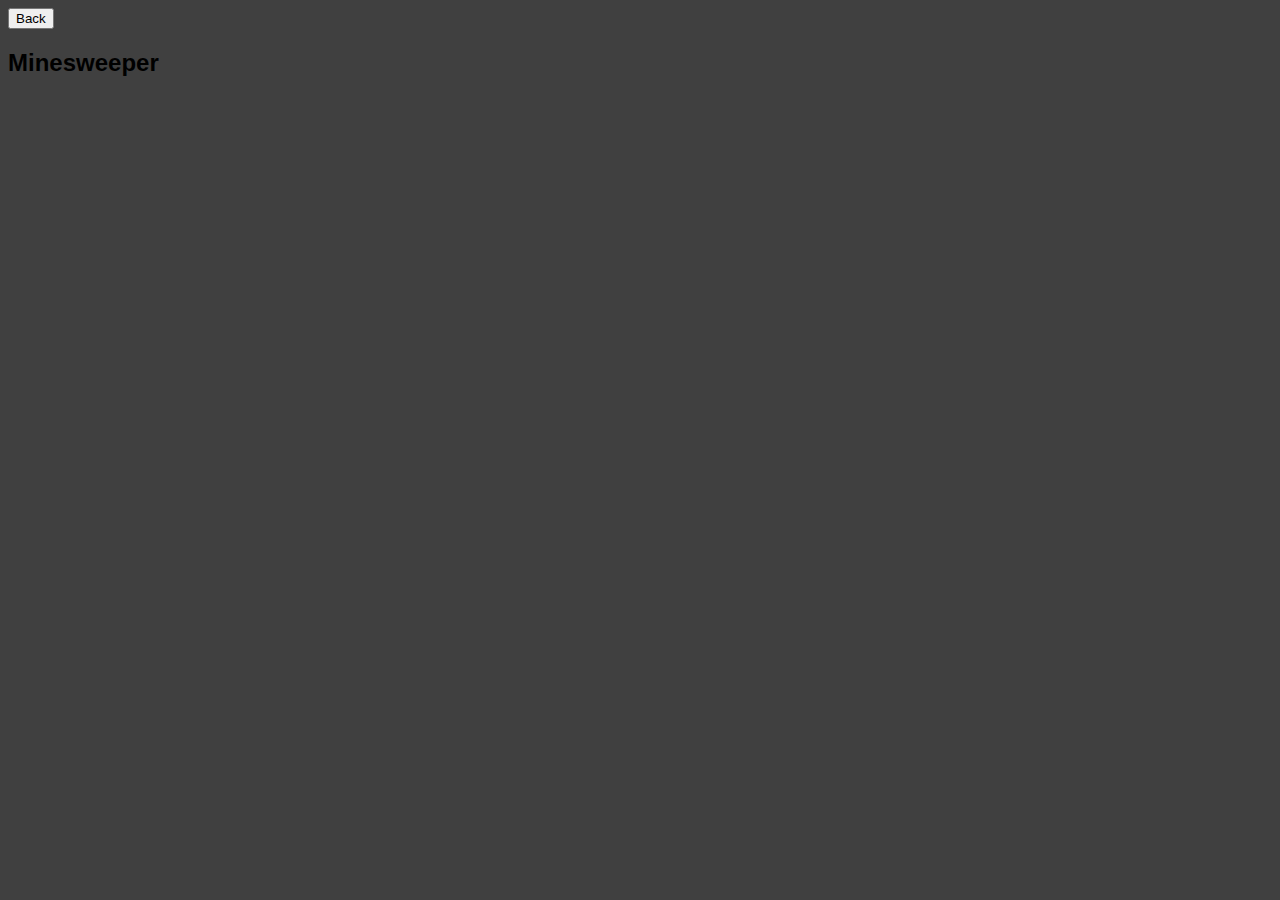
==== minesweeper/minesweeper.html @ 6ea8d02d "Added basic structure for menu Added variables.css for more consistent design Added basic game struc" ====
<!DOCTYPE html>
<html lang="en">
    <head>
        <meta charset="UTF-8" />
        <meta name="viewport" content="width=device-width, initial-scale=1.0" />
        <link rel="stylesheet" href="../variables.css" />
        <link rel="stylesheet" href="minesweeper.css" />
        <title>Minesweeper</title>
    </head>
    <body>
        <div id="ribbon">
            <button id="backButton" onclick="backButtonClicked()">Back</button>
        </div>

        <div id="game-container">
            <h2>Minesweeper</h2>
        </div>
        <script src="minesweeper.js"></script>
    </body>
</html>
---- variables.css ----
:root {
    --primary-bg-color: #404040;
    --primary-font-family: sans-serif;
}
---- minesweeper/minesweeper.css ----
body {
    background-color: var(--primary-bg-color);
    font-family: var(--primary-font-family);
}
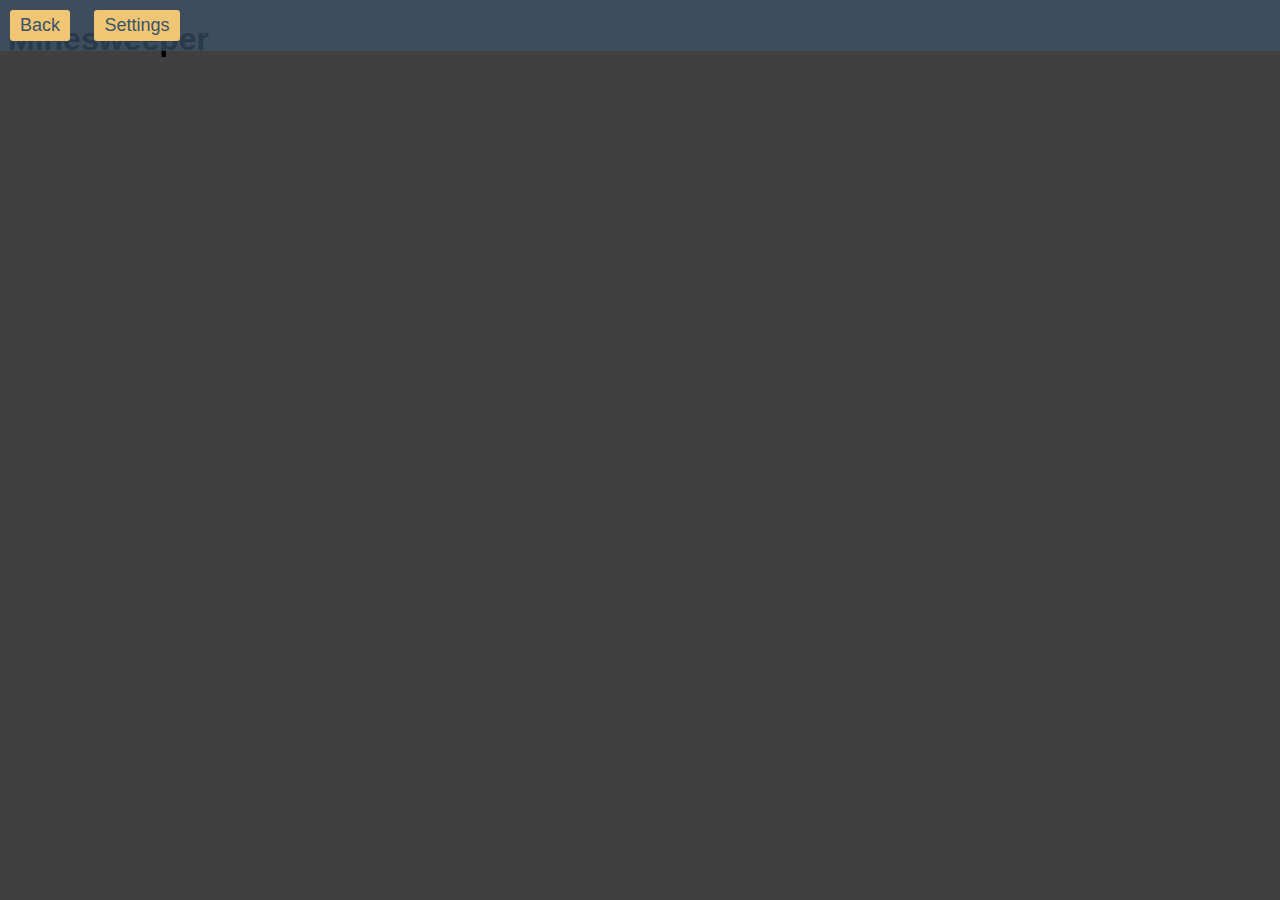
==== commit 24eb5643: "Added Snake game Changed variables.css to globalStyle.css Moved some things to globalStyle Other min" ====
--- a/minesweeper/minesweeper.html
+++ b/minesweeper/minesweeper.html
@@ -1,20 +1,24 @@
 <!DOCTYPE html>
 <html lang="en">
-    <head>
-        <meta charset="UTF-8" />
-        <meta name="viewport" content="width=device-width, initial-scale=1.0" />
-        <link rel="stylesheet" href="../variables.css" />
-        <link rel="stylesheet" href="minesweeper.css" />
-        <title>Minesweeper</title>
-    </head>
-    <body>
-        <div id="ribbon">
-            <button id="backButton" onclick="backButtonClicked()">Back</button>
-        </div>
 
-        <div id="game-container">
-            <h2>Minesweeper</h2>
-        </div>
-        <script src="minesweeper.js"></script>
-    </body>
-</html>
+<head>
+    <meta charset="UTF-8" />
+    <meta name="viewport" content="width=device-width, initial-scale=1.0" />
+    <link rel="stylesheet" href="../globalStyle.css" />
+    <link rel="stylesheet" href="minesweeper.css" />
+    <title>Minesweeper</title>
+</head>
+
+<body>
+    <div class="ribbon">
+        <button id="backButton" onclick="backButtonClicked()">Back</button>
+        <button id="settingsButton" onclick="settingsButtonClicked()">Settings</button>
+    </div>
+
+    <div id="gameContainer">
+        <h1>Minesweeper</h1>
+    </div>
+    <script src="minesweeper.js"></script>
+</body>
+
+</html>--- a/globalStyle.css
+++ b/globalStyle.css
@@ -0,0 +1,75 @@
+:root {
+    --primary-bg-color: #404040;
+    --primary-font-family: sans-serif;
+
+    --primary-accent-color: #f0c674;
+
+    --button-text-color: #3a526a;
+    --button-hover-bg-color: #d4a93c;
+
+    --menu-bg-color: rgba(58, 82, 106, 0.7);
+}
+
+.bigTitle {
+    margin-top: 3%;
+    font-size: 46px;
+    background: linear-gradient(
+        to bottom,
+        #ffffff,
+        var(--primary-accent-color)
+    );
+    background-clip: text;
+    -webkit-background-clip: text;
+    -webkit-text-fill-color: transparent;
+}
+
+.credits {
+    color: #ffffff;
+    font-size: 12px;
+    position: absolute;
+    bottom: 1%;
+    right: 1%;
+}
+
+.bgVideo {
+    position: fixed;
+    top: 0;
+    left: 0;
+    width: 1980px;
+    height: 1080px;
+    object-fit: cover;
+    z-index: -1;
+    margin: 0;
+    padding: 0;
+}
+
+.bgAttribution {
+    position: absolute;
+    bottom: 1%;
+    left: 1%;
+    font-size: 12px;
+    color: #ffffff;
+    opacity: 0.7;
+}
+
+.ribbon {
+    position: absolute;
+    top: 0;
+    left: 0;
+    width: 100%;
+    background-color: var(--menu-bg-color);
+}
+
+.ribbon button {
+    margin: 10px;
+    padding: 5px 10px;
+    border-radius: 3px;
+    border: 0;
+    background-color: var(--primary-accent-color);
+    color: var(--button-text-color);
+    font-size: 18px;
+}
+
+.ribbon button:hover {
+    background-color: var(--button-hover-bg-color);
+}
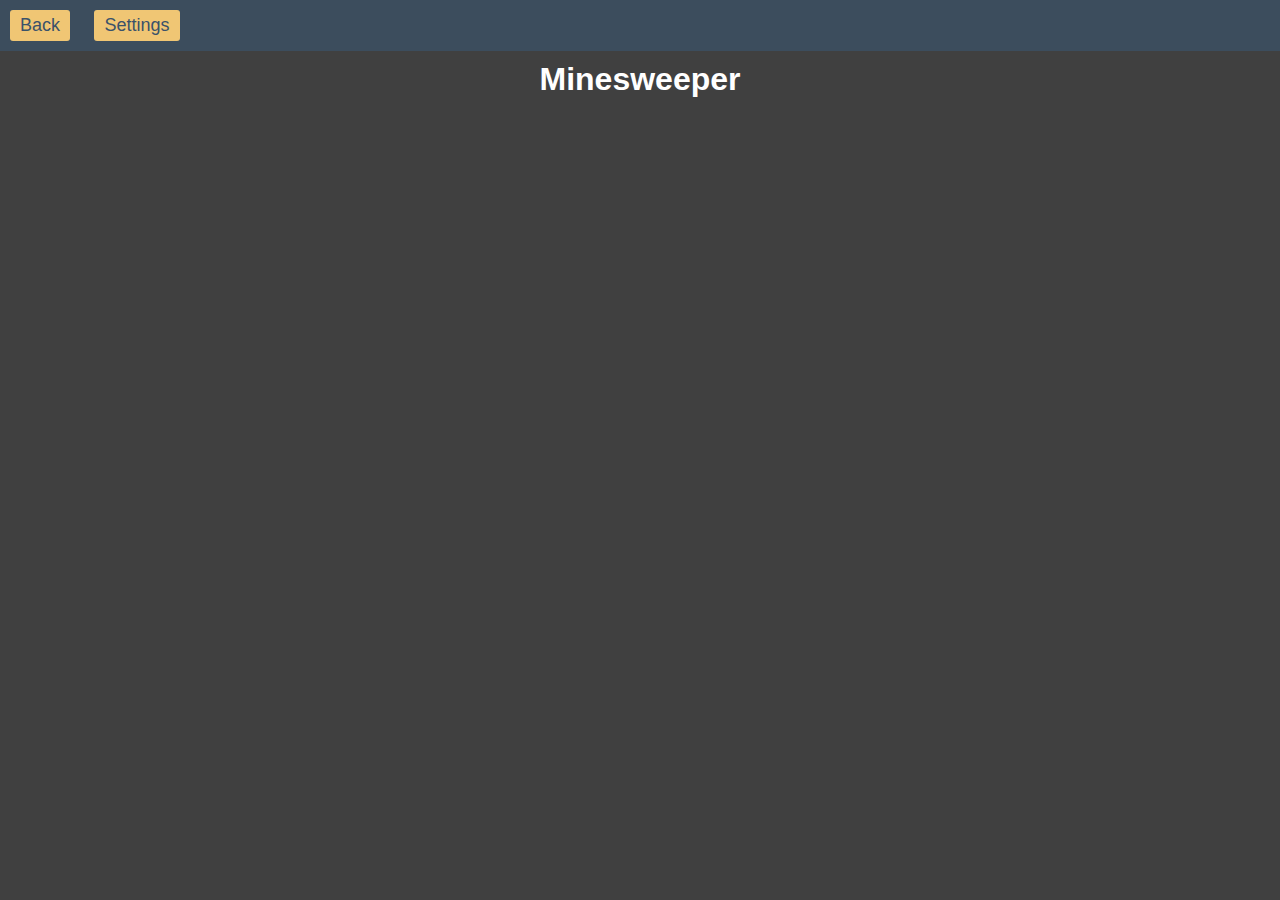
==== commit 823e0a2e: "fixed formatting" ====
--- a/minesweeper/minesweeper.html
+++ b/minesweeper/minesweeper.html
@@ -1,24 +1,22 @@
 <!DOCTYPE html>
 <html lang="en">
-
-<head>
+  <head>
     <meta charset="UTF-8" />
     <meta name="viewport" content="width=device-width, initial-scale=1.0" />
     <link rel="stylesheet" href="../globalStyle.css" />
     <link rel="stylesheet" href="minesweeper.css" />
     <title>Minesweeper</title>
-</head>
+  </head>
 
-<body>
+  <body>
     <div class="ribbon">
-        <button id="backButton" onclick="backButtonClicked()">Back</button>
-        <button id="settingsButton" onclick="settingsButtonClicked()">Settings</button>
+      <button id="backButton" onclick="backButtonClicked()">Back</button>
+      <button id="settingsButton" onclick="settingsButtonClicked()">Settings</button>
     </div>
 
     <div id="gameContainer">
-        <h1>Minesweeper</h1>
+      <h1>Minesweeper</h1>
     </div>
     <script src="minesweeper.js"></script>
-</body>
-
-</html>+  </body>
+</html>
--- a/globalStyle.css
+++ b/globalStyle.css
@@ -1,75 +1,71 @@
 :root {
-    --primary-bg-color: #404040;
-    --primary-font-family: sans-serif;
+  --primary-bg-color: #404040;
+  --primary-font-family: sans-serif;
 
-    --primary-accent-color: #f0c674;
+  --primary-accent-color: #f0c674;
 
-    --button-text-color: #3a526a;
-    --button-hover-bg-color: #d4a93c;
+  --button-text-color: #3a526a;
+  --button-hover-bg-color: #d4a93c;
 
-    --menu-bg-color: rgba(58, 82, 106, 0.7);
+  --menu-bg-color: rgba(58, 82, 106, 0.7);
 }
 
 .bigTitle {
-    margin-top: 3%;
-    font-size: 46px;
-    background: linear-gradient(
-        to bottom,
-        #ffffff,
-        var(--primary-accent-color)
-    );
-    background-clip: text;
-    -webkit-background-clip: text;
-    -webkit-text-fill-color: transparent;
+  margin-top: 3%;
+  font-size: 46px;
+  background: linear-gradient(to bottom, #ffffff, var(--primary-accent-color));
+  background-clip: text;
+  -webkit-background-clip: text;
+  -webkit-text-fill-color: transparent;
 }
 
 .credits {
-    color: #ffffff;
-    font-size: 12px;
-    position: absolute;
-    bottom: 1%;
-    right: 1%;
+  color: #ffffff;
+  font-size: 12px;
+  position: absolute;
+  bottom: 1%;
+  right: 1%;
 }
 
 .bgVideo {
-    position: fixed;
-    top: 0;
-    left: 0;
-    width: 1980px;
-    height: 1080px;
-    object-fit: cover;
-    z-index: -1;
-    margin: 0;
-    padding: 0;
+  position: fixed;
+  top: 0;
+  left: 0;
+  width: 1980px;
+  height: 1080px;
+  object-fit: cover;
+  z-index: -99;
+  margin: 0;
+  padding: 0;
 }
 
 .bgAttribution {
-    position: absolute;
-    bottom: 1%;
-    left: 1%;
-    font-size: 12px;
-    color: #ffffff;
-    opacity: 0.7;
+  position: absolute;
+  bottom: 1%;
+  left: 1%;
+  font-size: 12px;
+  color: #ffffff;
+  opacity: 0.7;
 }
 
 .ribbon {
-    position: absolute;
-    top: 0;
-    left: 0;
-    width: 100%;
-    background-color: var(--menu-bg-color);
+  position: absolute;
+  top: 0;
+  left: 0;
+  width: 100%;
+  background-color: var(--menu-bg-color);
 }
 
 .ribbon button {
-    margin: 10px;
-    padding: 5px 10px;
-    border-radius: 3px;
-    border: 0;
-    background-color: var(--primary-accent-color);
-    color: var(--button-text-color);
-    font-size: 18px;
+  margin: 10px;
+  padding: 5px 10px;
+  border-radius: 3px;
+  border: 0;
+  background-color: var(--primary-accent-color);
+  color: var(--button-text-color);
+  font-size: 18px;
 }
 
 .ribbon button:hover {
-    background-color: var(--button-hover-bg-color);
+  background-color: var(--button-hover-bg-color);
 }
--- a/minesweeper/minesweeper.css
+++ b/minesweeper/minesweeper.css
@@ -1,4 +1,14 @@
 body {
-    background-color: var(--primary-bg-color);
-    font-family: var(--primary-font-family);
+  margin: 0;
+  padding: 0;
+  background-color: var(--primary-bg-color);
+  font-family: var(--primary-font-family);
 }
+
+#gameContainer {
+  display: flex;
+  flex-direction: column;
+  align-items: center;
+  color: #fff;
+  margin-top: 40px;
+}
